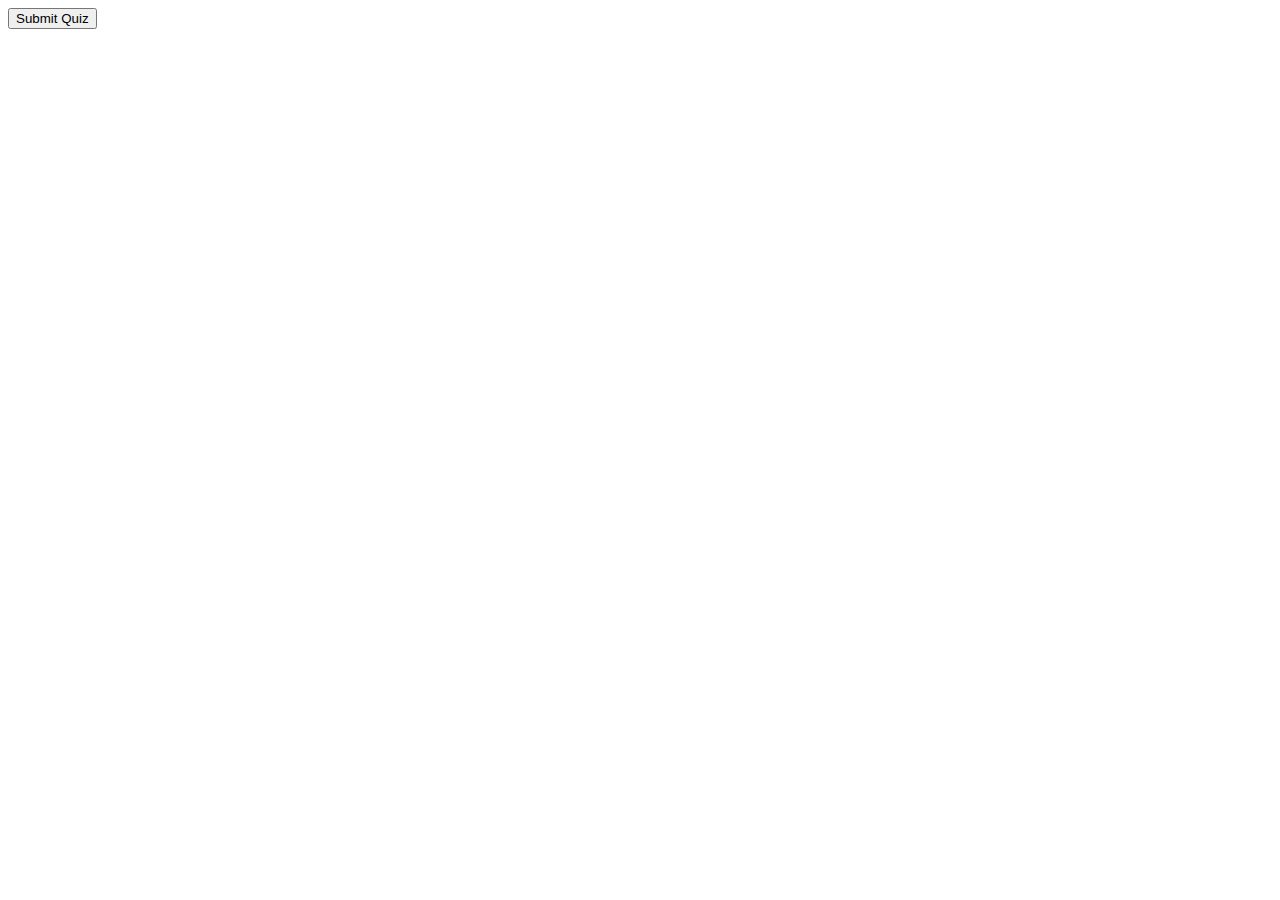
==== index.html @ 9127e4b6 "initial code" ====
<!DOCTYPE html>
<html lang="en">
<head>
    <meta charset="UTF-8">
    <meta name="viewport" content="width=device-width, initial-scale=1.0">
    <meta http-equiv="X-UA-Compatible" content="ie=edge">
    <title>Document</title>
</head>
<body>
    <div id="quiz"></div>
<button id="submit">Submit Quiz</button>
<div id="results"></div>


</body>
</html>
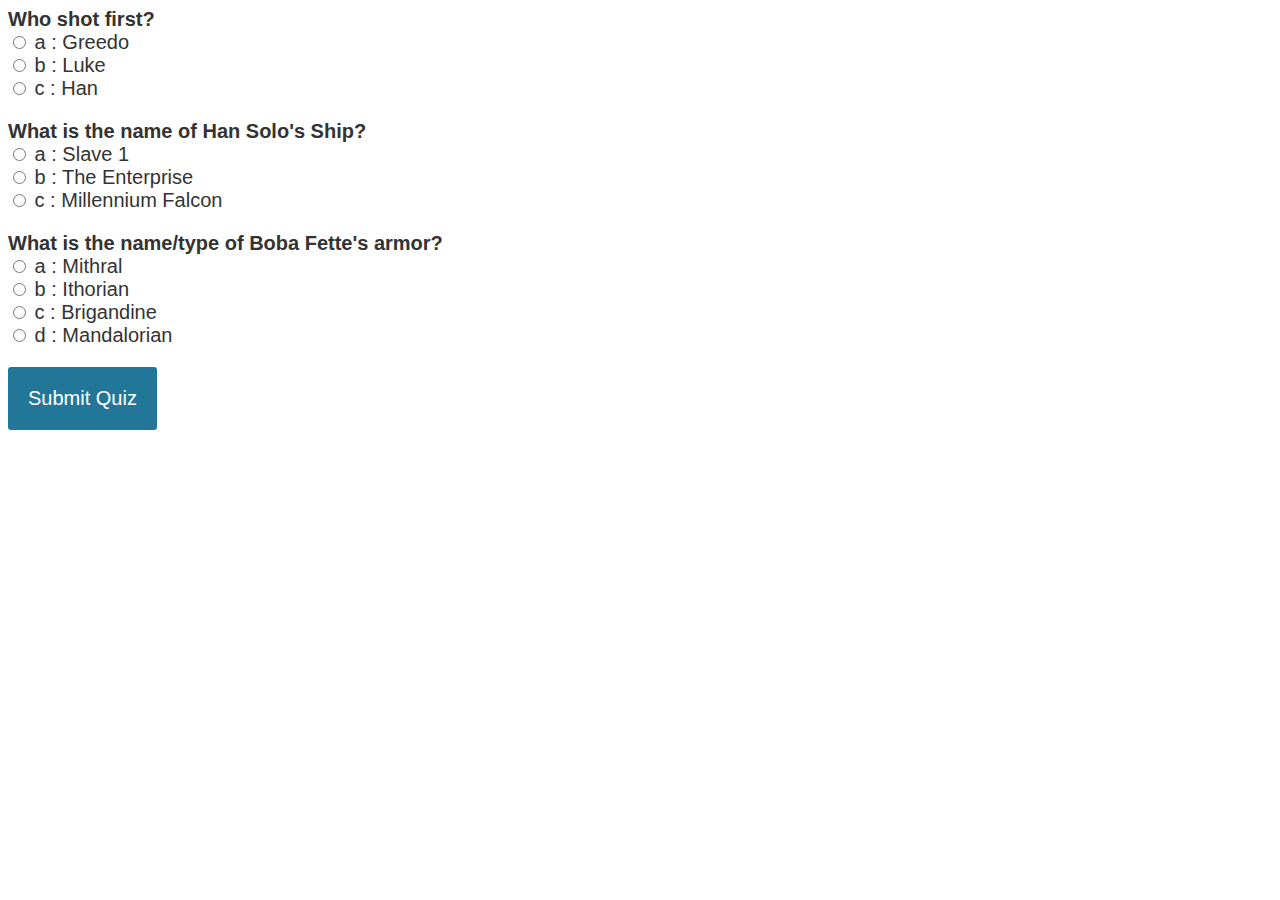
==== commit 9954eac5: "Update index.html" ====
--- a/index.html
+++ b/index.html
@@ -1,16 +1,155 @@
 <!DOCTYPE html>
-<html lang="en">
+<html>
 <head>
-    <meta charset="UTF-8">
-    <meta name="viewport" content="width=device-width, initial-scale=1.0">
-    <meta http-equiv="X-UA-Compatible" content="ie=edge">
-    <title>Document</title>
+<meta charset="UTF-8">
+<title>Trivia Game</title>
+
+<link rel="stylesheet" type="text/css" href="./assets/css/reset.css">
+<link rel="stylesheet" type="text/css" href="./assets/css/style.css">
+<style>
+body{
+    font-size: 20px;
+    font-family: sans-serif;
+    color: #333;
+}
+.question{
+    font-weight: 600;
+}
+.answers {
+  margin-bottom: 20px;
+}
+.answers label{
+  display: block;
+}
+#submit{
+    font-family: sans-serif;
+    font-size: 20px;
+    background-color: #279;
+    color: #fff;
+    border: 0px;
+    border-radius: 3px;
+    padding: 20px;
+    cursor: pointer;
+    margin-bottom: 20px;
+}
+#submit:hover{
+    background-color: #38a;
+}
+</style>
+
+
+
 </head>
 <body>
-    <div id="quiz"></div>
+
+
+<div id="quiz"></div>
 <button id="submit">Submit Quiz</button>
 <div id="results"></div>
 
 
+
+<script type="text/javascript">
+
+
+const quizContainer = document.getElementById('quiz');
+const resultsContainer = document.getElementById('results');
+const submitButton = document.getElementById('submit');
+
+function buildQuiz(){
+
+
+}
+
+function showResults(){
+
+}
+
+
+
+// on submit, show results
+submitButton.addEventListener('click', showResults);
+
+
+// Build an object of objects (and data) to hold the questions and answers
+
+const myQuestions = [
+  {
+    question: "Who shot first?",
+    answers: {
+      a: "Greedo",
+      b: "Luke",
+      c: "Han"
+    },
+    correctAnswer: "c"
+  },
+  {
+    question: "What is the name of Han Solo's Ship?",
+    answers: {
+      a: "Slave 1",
+      b: "The Enterprise",
+      c: "Millennium Falcon"
+    },
+    correctAnswer: "c"
+  },
+  {
+    question: "What is the name/type of Boba Fette's armor?",
+    answers: {
+      a: "Mithral",
+      b: "Ithorian",
+      c: "Brigandine",
+      d: "Mandalorian"
+    },
+    correctAnswer: "d"
+  }
+];
+
+// this function builds the quiz
+
+function buildQuiz(){
+
+    const output = [];
+  
+  // loop through all the questions (objects)
+  myQuestions.forEach(myFunction);
+
+function myFunction(item, index) {
+
+  // this array stores all the answers in html format
+  const answers = [];
+
+  // Loop through all the answers in the current question
+  for (x in item.answers) {
+
+  	// add an HTML radio button
+        answers.push(
+          `<label>
+            <input type="radio" name="question${index}" value="${x}">
+            ${x} :
+            ${item.answers[x]}
+          </label>`
+        );
+  }
+
+// add this question and its answers to the output
+      output.push(
+        `<div class="question"> ${item.question} </div>
+        <div class="answers"> ${answers.join('')} </div>`
+      );
+
+quizContainer.innerHTML = output.join('');
+
+  //document.getElementById("demo").innerHTML += index + ":" + item + "<br>"; 
+}
+
+
+}
+
+// display quiz
+buildQuiz();
+
+
+</script>
+
 </body>
-</html>+</html>
--- a/assets/css/style.css
+++ b/assets/css/style.css
@@ -0,0 +1,30 @@
+HTML  CSS  JS Result
+EDIT ON
+ body{
+    font-size: 20px;
+    font-family: sans-serif;
+    color: #333;
+}
+.question{
+    font-weight: 600;
+}
+.answers {
+  margin-bottom: 20px;
+}
+.answers label{
+  display: block;
+}
+#submit{
+    font-family: sans-serif;
+    font-size: 20px;
+    background-color: #279;
+    color: #fff;
+    border: 0px;
+    border-radius: 3px;
+    padding: 20px;
+    cursor: pointer;
+    margin-bottom: 20px;
+}
+#submit:hover{
+    background-color: #38a;
+}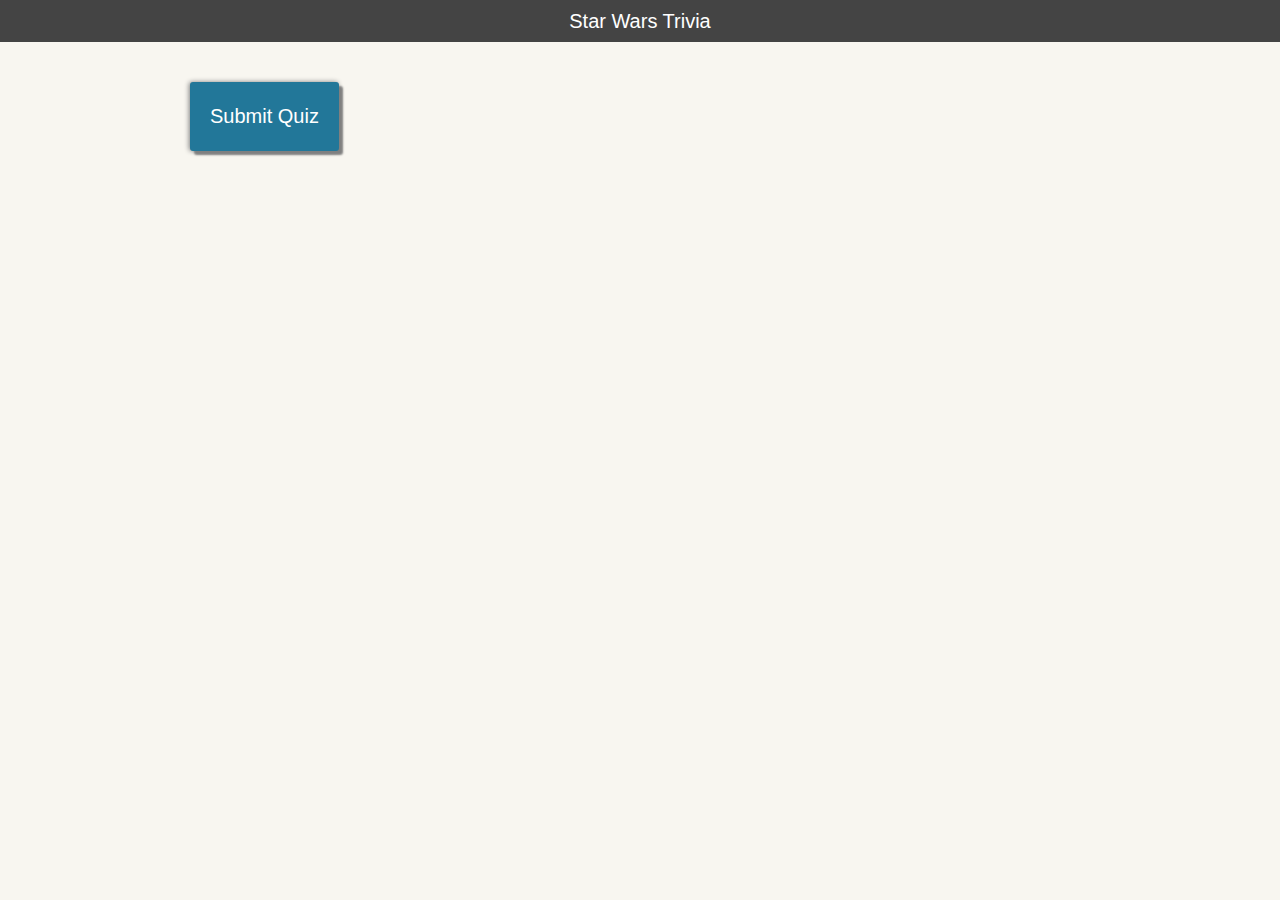
==== commit 50473a63: "Update index.html" ====
--- a/index.html
+++ b/index.html
@@ -5,25 +5,46 @@
 <title>Trivia Game</title>
 
 <link rel="stylesheet" type="text/css" href="./assets/css/reset.css">
+<link rel="stylesheet" href="https://maxcdn.bootstrapcdn.com/bootstrap/3.4.0/css/bootstrap.min.css">
 <link rel="stylesheet" type="text/css" href="./assets/css/style.css">
+
 <style>
 body{
     font-size: 20px;
     font-family: sans-serif;
     color: #333;
+  font-weight: 300;
+  text-align: left;
+  background-color: #f8f6f0;
+}
+h1{
+  text-align: center;
+  font-weight: 300;
+  margin: 0px;
+  padding: 10px;
+  font-size: 20px;
+  background-color: #444;
+  color: #fff;
 }
 .question{
     font-weight: 600;
+  font-size: 30px;
+  margin-bottom: 10px;
 }
 .answers {
   margin-bottom: 20px;
+  margin-left: 40px;
+  text-align: left;
+  display: inline-block;
 }
 .answers label{
   display: block;
-}
-#submit{
-    font-family: sans-serif;
-    font-size: 20px;
+  margin-bottom: 10px;
+}
+
+button{
+  font-family: 'Work Sans', sans-serif;
+    font-size: 22px;
     background-color: #279;
     color: #fff;
     border: 0px;
@@ -31,10 +52,36 @@
     padding: 20px;
     cursor: pointer;
     margin-bottom: 20px;
-}
-#submit:hover{
+box-shadow: 4px 4px 2px gray, -1px 0px 5px gray;
+}
+button:hover{
     background-color: #38a;
 }
+
+
+
+.quiz-container{
+  position: relative;
+  height: 200px;
+  margin-top: 40px;
+}
+
+.centered{
+    margin: 20px auto;
+    width: 900px;
+    /*border-style: solid;
+    border-color: green;
+    border-width: 2px;*/
+    background-image: url("https://www.toptal.com/designers/subtlepatterns/patterns/vintage-
+
+concrete.png");
+    border-radius: 4px;
+    padding: 20px;
+    box-shadow: 10px 10px 5px black, -1px 0px 10px black;
+}
+
+
+
 </style>
 
 
@@ -42,12 +89,17 @@
 </head>
 <body>
 
-
-<div id="quiz"></div>
+<h1>Star Wars Trivia</h1>
+<div class="quiz-container">
+<div class="centered">
+  <div id="quiz"></div>
+
+
 <button id="submit">Submit Quiz</button>
 <div id="results"></div>
 
-
+</div>
+</div>
 
 <script type="text/javascript">
 
@@ -55,15 +107,6 @@
 const quizContainer = document.getElementById('quiz');
 const resultsContainer = document.getElementById('results');
 const submitButton = document.getElementById('submit');
-
-function buildQuiz(){
-
-
-}
-
-function showResults(){
-
-}
 
 
 
@@ -110,7 +153,7 @@
 
     const output = [];
   
-  // loop through all the questions (objects)
+  // loop through all the questions (objects) in the myQuestions object
   myQuestions.forEach(myFunction);
 
 function myFunction(item, index) {
@@ -118,20 +161,41 @@
   // this array stores all the answers in html format
   const answers = [];
 
-  // Loop through all the answers in the current question
+  // 1. Loop through all the answers in the current question (item).
+  // 2. Put each radio element within a label.
+  // 3. Each radio element needs a unique name.
+  //    We get a unique name by adding the index to the name like so:  name="question${index}"
+  // 4. The value or string in the radio button is the letter of the answer. We'll use this value later 
+
+to see if the user selected the correct answer.
+  // x = the answer letter  (could call x 'letter' instead to be more readable.
+  //item.answers[x]  item is the object.  answers[x] is each answer in the item object.  x is the index 
+
+of the value in the answers object.
+  
   for (x in item.answers) {
 
   	// add an HTML radio button
         answers.push(
           `<label>
             <input type="radio" name="question${index}" value="${x}">
-            ${x} :
+            ${x}) 
             ${item.answers[x]}
           </label>`
         );
   }
 
-// add this question and its answers to the output
+// Now add this question and its answers to the output.
+// item.question is the current object (item) and question is the value or label or key in the object, 
+
+which gives us the text of the question. 
+// (notice that this data is stored in a literal using the back tick)
+// answers.join is the text of the answers and the join turns it all into a string.  Otherwise, answers 
+
+is an array and it wouldn't work.  We'd have to loop through the array to get the text, which would work 
+
+but would take more coding.
+
       output.push(
         `<div class="question"> ${item.question} </div>
         <div class="answers"> ${answers.join('')} </div>`
@@ -145,6 +209,82 @@
 
 }
 
+
+
+function showResults(){
+  // Get ALL of the answers and store them.
+  // We use querySelectorAll to get all the div elements of class 'answers'.
+  // This creates an array.
+
+  const answerContainers = quizContainer.querySelectorAll('.answers');
+  for (i = 0; i < answerContainers.length; i++) {
+    //answerContainers[i].style.backgroundColor = "red";
+    // this doesn't work --> console.log("answer: " + answerContainers[i])
+  }
+
+  // Next, create a counter for the correct answers
+  let numCorrect = 0;
+
+  // Now for the heavy lifting. 
+  // We have to loop through the questions.  For each question in the object, find the corresponding 
+
+answer block.  For instance, the first question corresponds to the first set of answers that we 
+
+conviently put in the answerContainers array.
+
+  myQuestions.forEach((currentQuestion, questionNumber) => {
+    // there are three questions so this will loop three times
+
+    // find the answer the user selected (get the div with the radio buttons in it)
+    const answerContainer = answerContainers[questionNumber];
+
+//answerContainer.style.backgroundColor = "red";
+
+
+
+    // This gives us the radio button array
+    // Next, we have to find out which answer was checked in that array
+    // We are looking for the following string with the ':checked' pseudoclass:
+
+    const selector = `input[name=question${questionNumber}]:checked`;
+
+
+    // This bit of magic uses the text in the selector above to find a match in the 
+    // answerContainer, which is a div.
+
+    const userAnswer = (answerContainer.querySelector(selector) || {}).value;
+    console.log("user selected: " + userAnswer )
+
+
+
+ // if answer is correct
+  if(userAnswer===currentQuestion.correctAnswer){
+    // add to the number of correct answers
+    numCorrect++;
+
+    // color the answers green
+    answerContainers[questionNumber].style.color = 'lightgreen';
+  }
+  // if answer is wrong or blank
+  else{
+    // color the answers red
+    answerContainers[questionNumber].style.color = 'red';
+  }
+
+
+// show number of correct answers out of total
+resultsContainer.innerHTML = `${numCorrect} out of ${myQuestions.length}`;
+
+  });
+
+
+
+
+};
+
+
+
+
 // display quiz
 buildQuiz();
 
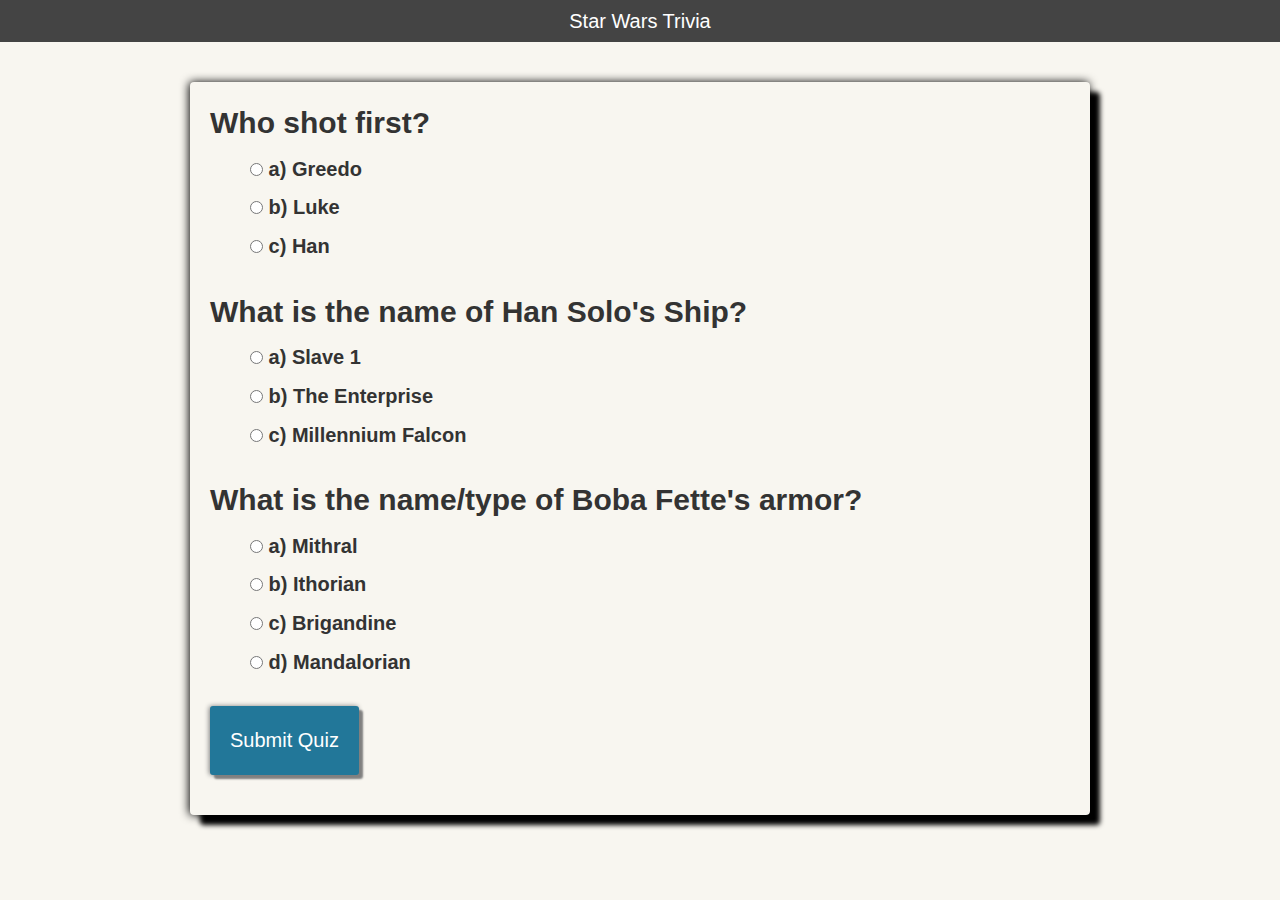
==== commit 7520f41a: "Fixed how the answers are displayed" ====
--- a/index.html
+++ b/index.html
@@ -7,6 +7,7 @@
 <link rel="stylesheet" type="text/css" href="./assets/css/reset.css">
 <link rel="stylesheet" href="https://maxcdn.bootstrapcdn.com/bootstrap/3.4.0/css/bootstrap.min.css">
 <link rel="stylesheet" type="text/css" href="./assets/css/style.css">
+<script src="https://ajax.googleapis.com/ajax/libs/jquery/3.4.1/jquery.min.js"></script>
 
 <style>
 body{
@@ -72,9 +73,7 @@
     /*border-style: solid;
     border-color: green;
     border-width: 2px;*/
-    background-image: url("https://www.toptal.com/designers/subtlepatterns/patterns/vintage-
-
-concrete.png");
+    //background-image: url("https://www.toptal.com/designers/subtlepatterns/patterns/vintage-concrete.png");
     border-radius: 4px;
     padding: 20px;
     box-shadow: 10px 10px 5px black, -1px 0px 10px black;
@@ -165,36 +164,26 @@
   // 2. Put each radio element within a label.
   // 3. Each radio element needs a unique name.
   //    We get a unique name by adding the index to the name like so:  name="question${index}"
-  // 4. The value or string in the radio button is the letter of the answer. We'll use this value later 
-
-to see if the user selected the correct answer.
+  // 4. The value or string in the radio button is the letter of the answer. We'll use this value later to see if the user selected the correct answer.
   // x = the answer letter  (could call x 'letter' instead to be more readable.
-  //item.answers[x]  item is the object.  answers[x] is each answer in the item object.  x is the index 
-
-of the value in the answers object.
+  //item.answers[x]  item is the object.  answers[x] is each answer in the item object.  x is the index of the value in the answers object.
   
   for (x in item.answers) {
 
   	// add an HTML radio button
         answers.push(
-          `<label>
-            <input type="radio" name="question${index}" value="${x}">
-            ${x}) 
-            ${item.answers[x]}
+         `<label>
+          <input type="radio" name="question${index}" value="${x}">
+          ${x}) 
+          ${item.answers[x]}
           </label>`
         );
   }
 
 // Now add this question and its answers to the output.
-// item.question is the current object (item) and question is the value or label or key in the object, 
-
-which gives us the text of the question. 
+// item.question is the current object (item) and question is the value or label or key in the object, which gives us the text of the question. 
 // (notice that this data is stored in a literal using the back tick)
-// answers.join is the text of the answers and the join turns it all into a string.  Otherwise, answers 
-
-is an array and it wouldn't work.  We'd have to loop through the array to get the text, which would work 
-
-but would take more coding.
+// answers.join is the text of the answers and the join turns it all into a string.  Otherwise, answers is an array and it wouldn't work.  We'd have to loop through the array to get the text, which would work but would take more coding.
 
       output.push(
         `<div class="question"> ${item.question} </div>
@@ -212,11 +201,14 @@
 
 
 function showResults(){
-  // Get ALL of the answers and store them.
+  // Get all of the answers and store them.
   // We use querySelectorAll to get all the div elements of class 'answers'.
   // This creates an array.
+  // We can't use the same method above because the buildQuiz function only loops through the myQuestion object.
+  // We have to instead loop through the elements on the screen to find out which options the user selected.
 
   const answerContainers = quizContainer.querySelectorAll('.answers');
+
   for (i = 0; i < answerContainers.length; i++) {
     //answerContainers[i].style.backgroundColor = "red";
     // this doesn't work --> console.log("answer: " + answerContainers[i])
@@ -226,23 +218,24 @@
   let numCorrect = 0;
 
   // Now for the heavy lifting. 
-  // We have to loop through the questions.  For each question in the object, find the corresponding 
-
-answer block.  For instance, the first question corresponds to the first set of answers that we 
-
-conviently put in the answerContainers array.
+  // We have to loop through the questions in the myQuestions object.  For each question in the object, 
+  //   find the corresponding answer block.  For instance, the first question corresponds to the first 
+  //   set of answers that we conviently put in the answerContainers array.
 
   myQuestions.forEach((currentQuestion, questionNumber) => {
     // there are three questions so this will loop three times
 
-    // find the answer the user selected (get the div with the radio buttons in it)
+    // To find the answer the user selected load the answerContainer[question number].
+    //  In other words, get the <div> that is the container of the radio buttons.
+
     const answerContainer = answerContainers[questionNumber];
 
+// it's a div and that's why we can style it if we wanted to:
 //answerContainer.style.backgroundColor = "red";
 
 
 
-    // This gives us the radio button array
+ 
     // Next, we have to find out which answer was checked in that array
     // We are looking for the following string with the ':checked' pseudoclass:
 
@@ -253,7 +246,36 @@
     // answerContainer, which is a div.
 
     const userAnswer = (answerContainer.querySelector(selector) || {}).value;
-    console.log("user selected: " + userAnswer )
+    //console.log("user selected: " + userAnswer )
+
+
+
+	var qName = "question" + questionNumber
+console.log("qName = " + qName)
+
+
+
+var radiosNo = document.getElementsByName(qName);
+
+    for (var i = 0, length = radiosNo.length; i < length; i++) {
+      if (radiosNo[i].checked) {
+	  // do something with radiosNo
+		//var answerValue = Number(radiosNo[i].value);
+		var answerX = radiosNo[i].value
+		console.log("user selected: " + answerX );
+		if (answerX == currentQuestion.correctAnswer){
+			radiosNo[i].parentElement.style.color = "lightgreen";
+		} else {
+			radiosNo[i].parentElement.style.color = "red";
+		}
+	  }
+	}
+
+
+
+
+
+
 
 
 
@@ -263,12 +285,13 @@
     numCorrect++;
 
     // color the answers green
-    answerContainers[questionNumber].style.color = 'lightgreen';
+    //answerContainers[questionNumber].style.color = 'lightgreen';
+    //coffee[i].parentElement.style.color = "blue";
   }
   // if answer is wrong or blank
   else{
     // color the answers red
-    answerContainers[questionNumber].style.color = 'red';
+    //answerContainers[questionNumber].style.color = 'red';
   }
 
 
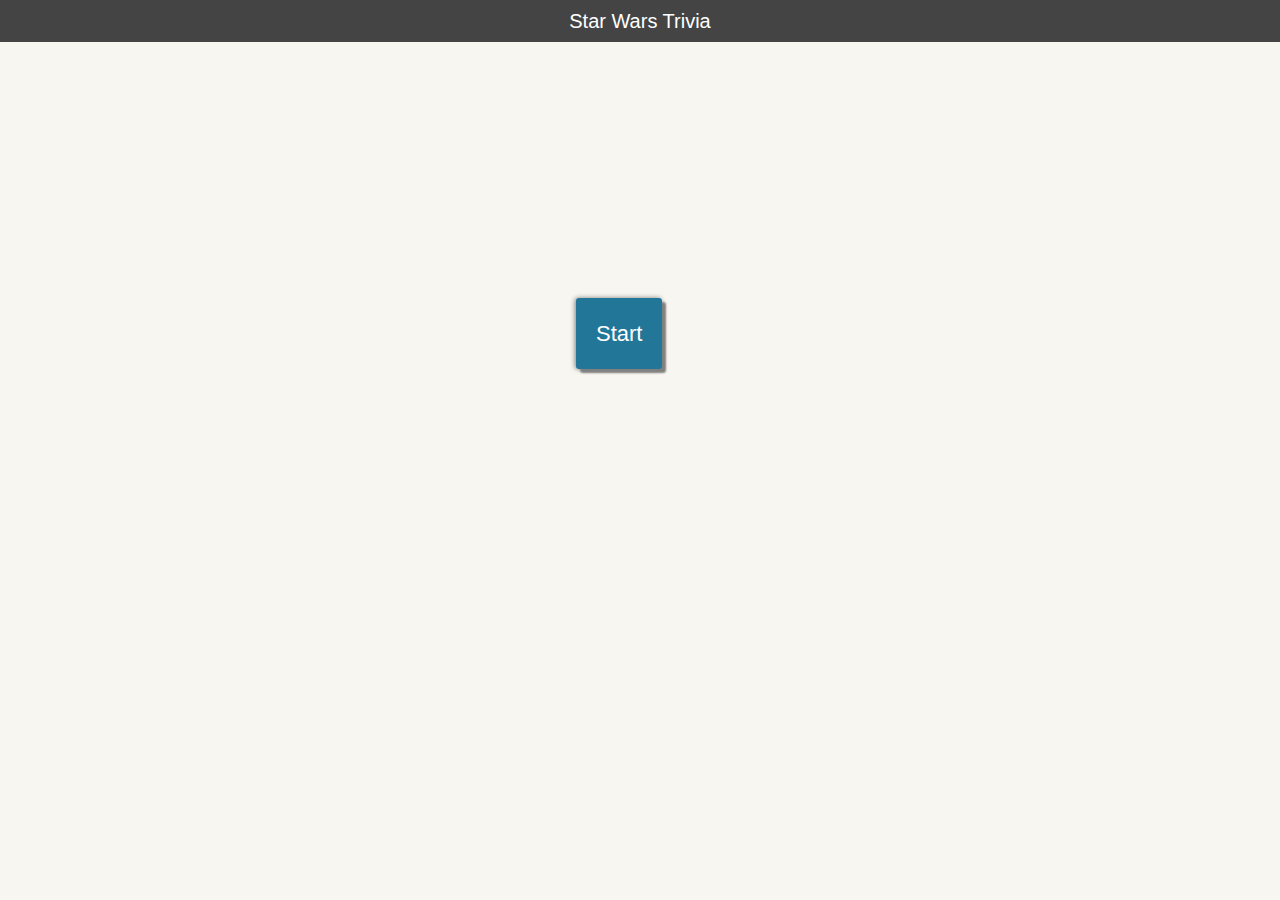
==== commit 3764f12c: "Added the timer" ====
--- a/index.html
+++ b/index.html
@@ -2,7 +2,7 @@
 <html>
 <head>
 <meta charset="UTF-8">
-<title>Trivia Game</title>
+<title>Star Wars Trivia Game</title>
 
 <link rel="stylesheet" type="text/css" href="./assets/css/reset.css">
 <link rel="stylesheet" href="https://maxcdn.bootstrapcdn.com/bootstrap/3.4.0/css/bootstrap.min.css">
@@ -59,15 +59,19 @@
     background-color: #38a;
 }
 
-
-
-.quiz-container{
+#container{
   position: relative;
   height: 200px;
   margin-top: 40px;
-}
-
-.centered{
+  display: none;
+}
+
+#myStart {
+  margin-top: 20%;
+  margin-left: 45%;
+}
+
+#centered {
     margin: 20px auto;
     width: 900px;
     /*border-style: solid;
@@ -77,9 +81,8 @@
     border-radius: 4px;
     padding: 20px;
     box-shadow: 10px 10px 5px black, -1px 0px 10px black;
-}
-
-
+  display: none;
+}
 
 </style>
 
@@ -89,18 +92,78 @@
 <body>
 
 <h1>Star Wars Trivia</h1>
-<div class="quiz-container">
-<div class="centered">
-  <div id="quiz"></div>
-
-
-<button id="submit">Submit Quiz</button>
-<div id="results"></div>
-
+
+
+<div id="myStart">
+  <button class="button" onclick="startGame()">Start</button>
 </div>
+
+<div id="container">
+  <div id="centered">
+    <div id="theTimer"><h1>Time Remaining: </h1></div>
+    <div id="quiz"></div>
+    <button id="submit">Submit Quiz</button>
+    <div id="results"></div>
+  </div>
 </div>
 
+
+
 <script type="text/javascript">
+
+
+function startGame() {
+  var x = document.getElementById("myStart");
+  var y = document.getElementById("container");
+  var z = document.getElementById("centered");
+  
+  if (x.style.display === "none") {
+    x.style.display = "block";
+    y.style.display = "none";
+    z.style.display = "none";
+  } else {
+    x.style.display = "none";
+    y.style.display = "block";
+    z.style.display = "block";
+  }
+
+
+// start the timer
+//  Set our number counter to 30.
+  var number = 30;
+  var intervalId;
+
+  function run() {
+    clearInterval(intervalId);
+    intervalId = setInterval(decrement, 1000);
+  }
+  //  The decrement function.
+  function decrement() {
+    //  Decrease number by one.
+    number--;
+
+      //  Show the number in the #show-number tag.
+      $("#theTimer").html("<h1>Time Remaining: " + number + "</h1>");
+      //  Once number hits zero...
+      if (number === 0) {
+        //  ...run the stop function.
+        stop();
+        //  Alert the user that time is up.
+        alert("Time Up!");
+      }
+    }
+
+  //  The stop function
+  function stop() {
+    //  Clears our intervalId
+    //  We just pass the name of the interval
+    //  to the clearInterval function.
+    clearInterval(intervalId);
+  }
+
+  run();
+
+}
 
 
 const quizContainer = document.getElementById('quiz');
